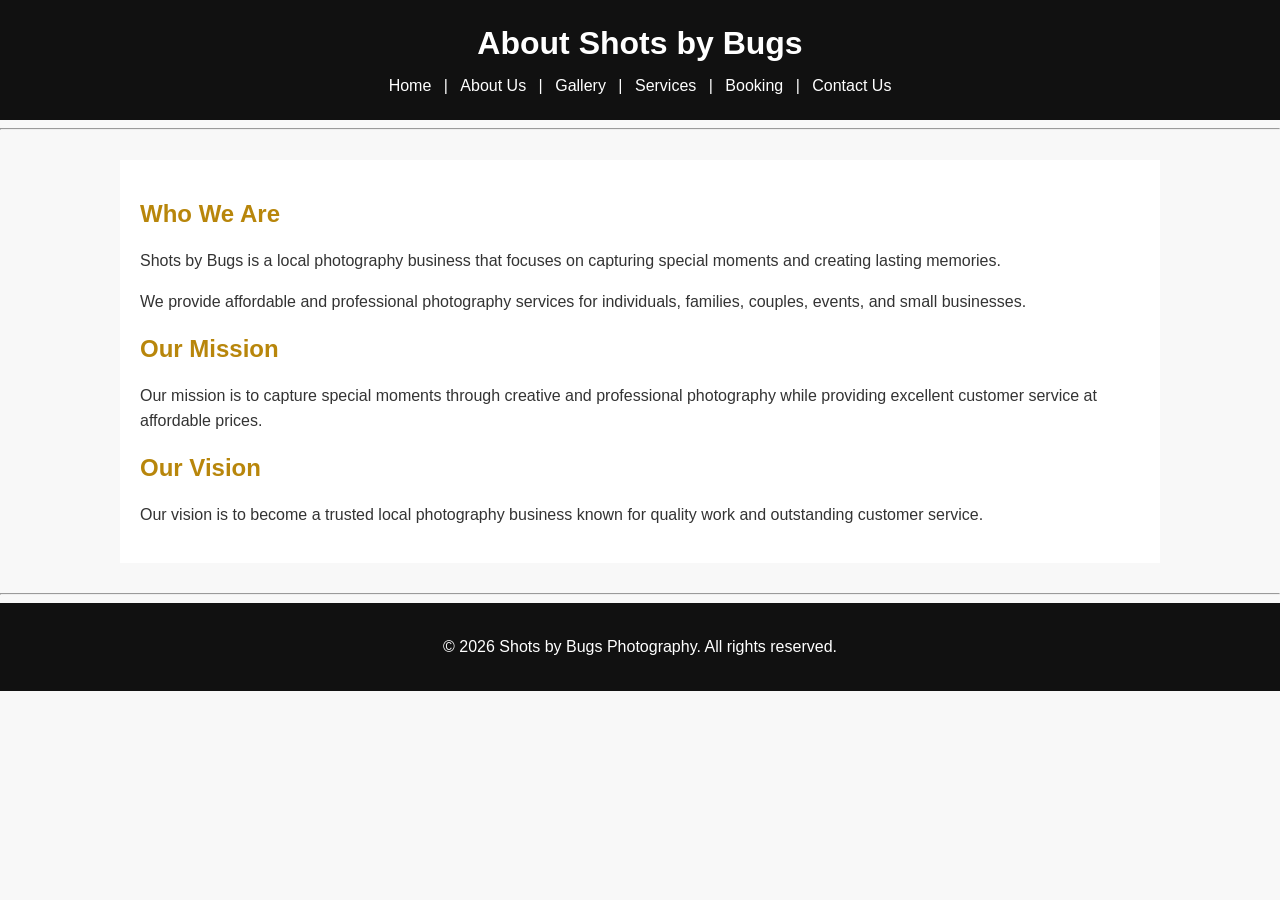
==== about.html @ 7c03006d "Shots by Bugs website" ====
<!DOCTYPE html>
<html lang="en">

<head>

    <link rel="stylesheet" href="css/style.css">
    
    <!-- Sets the character encoding -->
    <meta charset="UTF-8">

    <!-- Makes the website responsive on different devices -->
    <meta name="viewport" content="width=device-width, initial-scale=1.0">

    <!-- Title shown on the browser tab -->
    <title>About Us - Shots by Bugs</title>
</head>

<body>

    <!-- Header section -->
    <header>

        <!-- Main heading -->
        <h1>About Shots by Bugs</h1>

        <!-- Navigation menu -->
        <nav>
            <a href="index.html">Home</a> |
            <a href="about.html">About Us</a> |
            <a href="gallery.html">Gallery</a> |
            <a href="services.html">Services</a> |
            <a href="booking.html">Booking</a> |
            <a href="contact.html">Contact Us</a>
        </nav>

    </header>

    <hr>

    <!-- Main content -->
    <main>

        <h2>Who We Are</h2>

        <p>
            Shots by Bugs is a local photography business that focuses
            on capturing special moments and creating lasting memories.
        </p>

        <p>
            We provide affordable and professional photography services
            for individuals, families, couples, events, and small businesses.
        </p>

        <h2>Our Mission</h2>

        <p>
            Our mission is to capture special moments through creative
            and professional photography while providing excellent
            customer service at affordable prices.
        </p>

        <h2>Our Vision</h2>

        <p>
            Our vision is to become a trusted local photography business
            known for quality work and outstanding customer service.
        </p>

    </main>

    <hr>

    <!-- Footer section -->
    <footer>

        <p>&copy; 2026 Shots by Bugs Photography. All rights reserved.</p>

    </footer>

</body>

</html>
---- css/style.css ----
/* General page styling */
body {
    font-family: Arial, sans-serif;
    margin: 0;
    padding: 0;
    background-color: #f8f8f8;
    color: #333;
}

/* Header section */
header {
    background-color: #111;
    color: white;
    text-align: center;
    padding: 25px;
}

/* Main heading */
header h1 {
    margin: 0 0 15px;
}

/* Navigation menu */
nav a {
    color: white;
    text-decoration: none;
    margin: 0 8px;
}

/* Change link appearance when the mouse is over it */
nav a:hover {
    text-decoration: underline;
}

/* Main content */
main {
    max-width: 1000px;
    margin: 30px auto;
    padding: 20px;
    background-color: white;
}

/* Headings */
h2 {
    color: #b8860b;
}

h3 {
    color: #444;
}

/* Paragraphs */
p {
    line-height: 1.6;
}

/* Sections */
section {
    margin-bottom: 25px;
}

/* Form labels */
label {
    font-weight: bold;
}

/* Form inputs */
input,
select,
textarea {
    width: 100%;
    max-width: 500px;
    padding: 10px;
    margin-top: 5px;
    border: 1px solid #ccc;
    border-radius: 4px;
}

/* Buttons */
button {
    background-color: #b8860b;
    color: white;
    border: none;
    padding: 10px 20px;
    cursor: pointer;
    border-radius: 4px;
}

/* Button hover effect */
button:hover {
    background-color: #8f6908;
}

/* Footer */
footer {
    background-color: #111;
    color: white;
    text-align: center;
    padding: 15px;
}
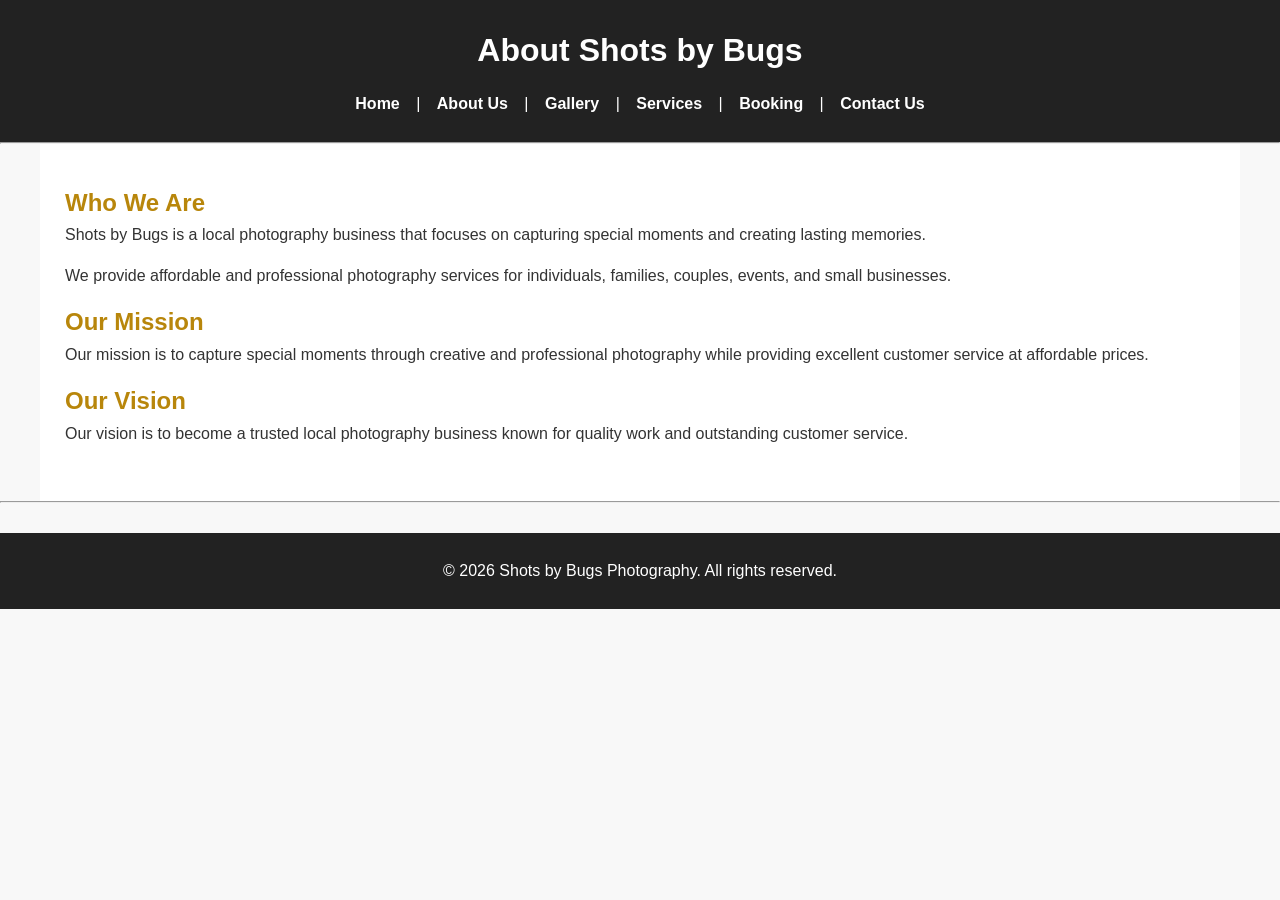
==== commit ef364123: "shots by bugs" ====
--- a/about.html
+++ b/about.html
@@ -13,6 +13,7 @@
 
     <!-- Title shown on the browser tab -->
     <title>About Us - Shots by Bugs</title>
+    <link rel="stylesheet" href="style.css">
 </head>
 
 <body>
--- a/style.css
+++ b/style.css
@@ -0,0 +1,199 @@
+/* Shots by Bugs Photography - Part 2 */
+
+/* Basic reset */
+* {
+    margin: 0;
+    padding: 0;
+    box-sizing: border-box;
+}
+
+/* Body */
+body {
+    font-family: Arial, sans-serif;
+    font-size: 16px;
+    line-height: 1.6;
+    color: #333;
+    background-color: #f8f8f8;
+}
+
+/* Header */
+header {
+    background-color: #222;
+    color: white;
+    padding: 25px;
+    text-align: center;
+}
+
+header h1 {
+    font-size: 32px;
+    margin-bottom: 10px;
+}
+
+/* Navigation */
+nav {
+    margin-top: 15px;
+}
+
+nav a {
+    color: white;
+    text-decoration: none;
+    margin: 0 12px;
+    font-weight: bold;
+}
+
+nav a:hover {
+    color: #d4af37;
+}
+
+/* Main content */
+main {
+    max-width: 1200px;
+    margin: 0 auto;
+    padding: 40px 25px;
+}
+
+/* Sections */
+section {
+    margin-bottom: 40px;
+}
+
+section h2 {
+    color: #222;
+    font-size: 28px;
+    margin-bottom: 15px;
+    border-bottom: 2px solid #d4af37;
+    padding-bottom: 8px;
+}
+
+section h3 {
+    color: #333;
+    margin-bottom: 10px;
+}
+
+p {
+    margin-bottom: 15px;
+}
+
+/* Images */
+img {
+    max-width: 100%;
+    height: auto;
+    display: block;
+}
+
+/* Gallery layout */
+.gallery {
+    display: grid;
+    grid-template-columns: repeat(3, 1fr);
+    gap: 20px;
+}
+
+.gallery img {
+    width: 100%;
+    height: 250px;
+    object-fit: cover;
+}
+
+/* Buttons */
+button,
+.button {
+    display: inline-block;
+    background-color: #222;
+    color: white;
+    padding: 12px 25px;
+    border: none;
+    text-decoration: none;
+    cursor: pointer;
+    margin-top: 10px;
+}
+
+button:hover,
+.button:hover {
+    background-color: #d4af37;
+    color: #222;
+}
+
+/* Forms */
+form {
+    max-width: 600px;
+}
+
+label {
+    display: block;
+    margin-top: 15px;
+    font-weight: bold;
+}
+
+input,
+textarea,
+select {
+    width: 100%;
+    padding: 10px;
+    margin-top: 5px;
+    border: 1px solid #ccc;
+}
+
+textarea {
+    min-height: 120px;
+}
+
+/* Footer */
+footer {
+    background-color: #222;
+    color: white;
+    text-align: center;
+    padding: 25px;
+    margin-top: 30px;
+}
+
+footer p {
+    margin: 0;
+}
+
+/* Tablet */
+@media (max-width: 900px) {
+
+    .gallery {
+        grid-template-columns: repeat(2, 1fr);
+    }
+
+    main {
+        padding: 30px 20px;
+    }
+}
+
+/* Mobile */
+@media (max-width: 600px) {
+
+    header h1 {
+        font-size: 25px;
+    }
+
+    nav a {
+        display: block;
+        margin: 8px 0;
+    }
+
+    main {
+        padding: 20px 15px;
+    }
+
+    section h2 {
+        font-size: 23px;
+    }
+
+    .gallery {
+        grid-template-columns: 1fr;
+    }
+
+    .gallery img {
+        height: 220px;
+    }
+
+    button,
+    .button {
+        width: 100%;
+        text-align: center;
+    }
+}
+
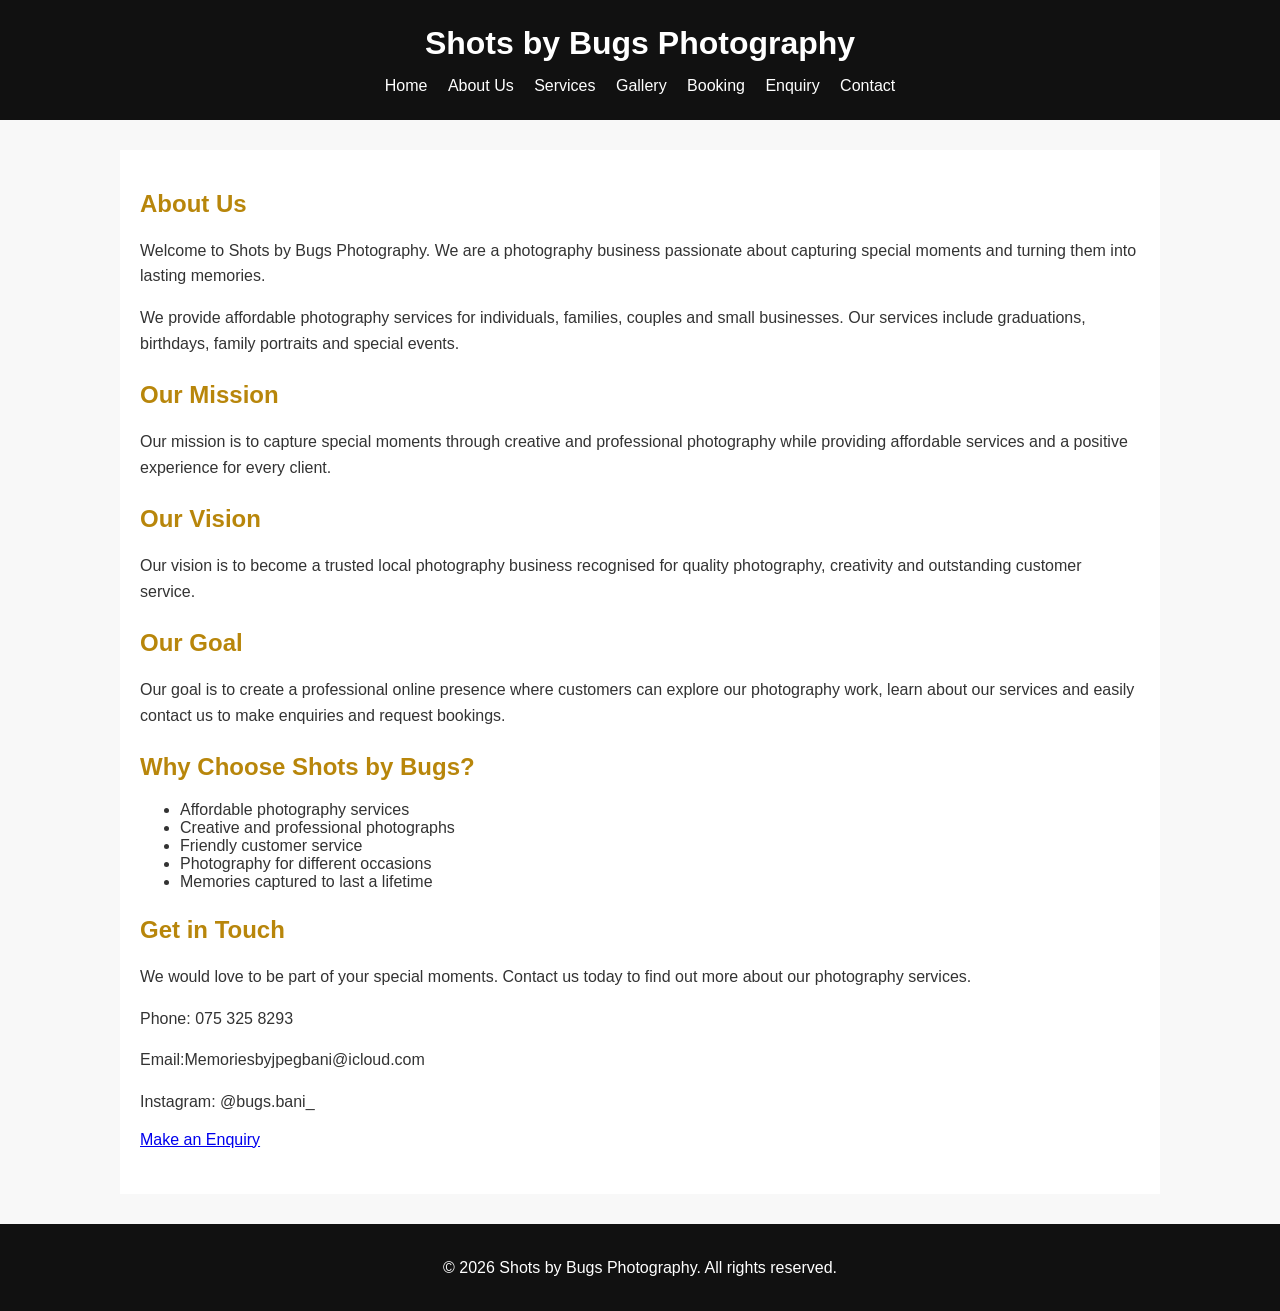
==== commit a2ebd35f: "Completed Part 3 website improvements" ====
--- a/about.html
+++ b/about.html
@@ -11,68 +11,121 @@
     <!-- Makes the website responsive on different devices -->
     <meta name="viewport" content="width=device-width, initial-scale=1.0">
 
-    <!-- Title shown on the browser tab -->
-    <title>About Us - Shots by Bugs</title>
-    <link rel="stylesheet" href="style.css">
+    <title>About Us | Shots by Bugs Photography</title>
+
+    <meta name="description" content="Learn more about Shots by Bugs Photography, our mission, vision and passion for capturing special moments through professional photography.">
+
+    <meta name="keywords" content="Shots by Bugs, photography, professional photographer, affordable photography, family portraits, graduation photography">
+
+    <meta name="author" content="Shots by Bugs Photography">
+
+    <link rel="stylesheet" href="css/style.css">
 </head>
 
 <body>
 
-    <!-- Header section -->
+    <!-- Website Header -->
     <header>
+        <h1>Shots by Bugs Photography</h1>
 
-        <!-- Main heading -->
-        <h1>About Shots by Bugs</h1>
-
-        <!-- Navigation menu -->
+        <!-- Navigation Menu -->
         <nav>
-            <a href="index.html">Home</a> |
-            <a href="about.html">About Us</a> |
-            <a href="gallery.html">Gallery</a> |
-            <a href="services.html">Services</a> |
-            <a href="booking.html">Booking</a> |
-            <a href="contact.html">Contact Us</a>
+            <a href="index.html">Home</a>
+            <a href="about.html">About Us</a>
+            <a href="services.html">Services</a>
+            <a href="gallery.html">Gallery</a>
+            <a href="booking.html">Booking</a>
+            <a href="enquiry.html">Enquiry</a>
+            <a href="contact.html">Contact</a>
         </nav>
-
     </header>
 
-    <hr>
-
-    <!-- Main content -->
+    <!-- Main About Us Content -->
     <main>
 
-        <h2>Who We Are</h2>
+        <section class="about">
+            <h2>About Us</h2>
 
-        <p>
-            Shots by Bugs is a local photography business that focuses
-            on capturing special moments and creating lasting memories.
-        </p>
+            <p>
+                Welcome to Shots by Bugs Photography. We are a photography
+                business passionate about capturing special moments and
+                turning them into lasting memories.
+            </p>
 
-        <p>
-            We provide affordable and professional photography services
-            for individuals, families, couples, events, and small businesses.
-        </p>
+            <p>
+                We provide affordable photography services for individuals,
+                families, couples and small businesses. Our services include
+                graduations, birthdays, family portraits and special events.
+            </p>
+        </section>
 
-        <h2>Our Mission</h2>
+        <!-- Our Mission -->
+        <section>
+            <h2>Our Mission</h2>
 
-        <p>
-            Our mission is to capture special moments through creative
-            and professional photography while providing excellent
-            customer service at affordable prices.
-        </p>
+            <p>
+                Our mission is to capture special moments through creative
+                and professional photography while providing affordable
+                services and a positive experience for every client.
+            </p>
+        </section>
 
-        <h2>Our Vision</h2>
+        <!-- Our Vision -->
+        <section>
+            <h2>Our Vision</h2>
 
-        <p>
-            Our vision is to become a trusted local photography business
-            known for quality work and outstanding customer service.
-        </p>
+            <p>
+                Our vision is to become a trusted local photography business
+                recognised for quality photography, creativity and
+                outstanding customer service.
+            </p>
+        </section>
+
+        <!-- Our Goal -->
+        <section>
+            <h2>Our Goal</h2>
+
+            <p>
+                Our goal is to create a professional online presence where
+                customers can explore our photography work, learn about our
+                services and easily contact us to make enquiries and
+                request bookings.
+            </p>
+        </section>
+
+        <!-- Why Choose Us -->
+        <section>
+            <h2>Why Choose Shots by Bugs?</h2>
+
+            <ul>
+                <li>Affordable photography services</li>
+                <li>Creative and professional photographs</li>
+                <li>Friendly customer service</li>
+                <li>Photography for different occasions</li>
+                <li>Memories captured to last a lifetime</li>
+            </ul>
+        </section>
+
+        <!-- Contact Information -->
+        <section>
+            <h2>Get in Touch</h2>
+
+            <p>
+                We would love to be part of your special moments.
+                Contact us today to find out more about our photography
+                services.
+            </p>
+
+            <p>Phone: 075 325 8293</p>
+            <p>Email:Memoriesbyjpegbani@icloud.com</p>
+            <p>Instagram: @bugs.bani_</p>
+
+            <a href="enquiry.html">Make an Enquiry</a>
+        </section>
 
     </main>
 
-    <hr>
-
-    <!-- Footer section -->
+    <!-- Website Footer -->
     <footer>
 
         <p>&copy; 2026 Shots by Bugs Photography. All rights reserved.</p>
--- a/css/style.css
+++ b/css/style.css
@@ -97,4 +97,80 @@
     color: white;
     text-align: center;
     padding: 15px;
-}+}
+
+/* Gallery Lightbox */
+
+.lightbox { 
+    display: none;
+    position: fixed;
+    z-index: 1000;
+    top: 0;
+    left: 0;
+    width: 100%;
+    height: 100%;
+    background: rgba(0, 0, 0, 0.9);
+    justify-content: center;
+    align-items: center;
+}
+
+.lightbox img {
+    max-width: 85%;
+    max-height: 85%;
+    object-fit: contain;
+}
+
+#closeLightbox {
+    position: absolute;
+    top: 20px;
+    right: 35px;
+    color: white;
+    font-size: 40px;
+    cursor: pointer;
+}
+
+/* Smooth transitions and animations */
+
+/* Navigation hover effect */
+nav a {
+    transition: color 0.3s ease;
+}
+
+nav a:hover {
+    color: #d4af37;
+}
+
+/* Button hover effect */
+button,
+section a {
+    transition: background-color 0.3s ease, transform 0.3s ease;
+}
+
+button:hover,
+section a:hover {
+    transform: scale(1.05);
+}
+
+/* Gallery image hover effect */
+.gallery img {
+    transition: transform 0.3s ease;
+}
+
+.gallery img:hover {
+    transform: scale(1.05);
+}
+
+/* Fade-in animation */
+@keyframes fadeIn {
+    from {
+        opacity: 0;
+    }
+
+    to {
+        opacity: 1;
+    }
+}
+
+main {
+    animation: fadeIn 1s ease-in;
+}
--- a/css/style.css
+++ b/css/style.css
@@ -97,4 +97,80 @@
     color: white;
     text-align: center;
     padding: 15px;
-}+}
+
+/* Gallery Lightbox */
+
+.lightbox { 
+    display: none;
+    position: fixed;
+    z-index: 1000;
+    top: 0;
+    left: 0;
+    width: 100%;
+    height: 100%;
+    background: rgba(0, 0, 0, 0.9);
+    justify-content: center;
+    align-items: center;
+}
+
+.lightbox img {
+    max-width: 85%;
+    max-height: 85%;
+    object-fit: contain;
+}
+
+#closeLightbox {
+    position: absolute;
+    top: 20px;
+    right: 35px;
+    color: white;
+    font-size: 40px;
+    cursor: pointer;
+}
+
+/* Smooth transitions and animations */
+
+/* Navigation hover effect */
+nav a {
+    transition: color 0.3s ease;
+}
+
+nav a:hover {
+    color: #d4af37;
+}
+
+/* Button hover effect */
+button,
+section a {
+    transition: background-color 0.3s ease, transform 0.3s ease;
+}
+
+button:hover,
+section a:hover {
+    transform: scale(1.05);
+}
+
+/* Gallery image hover effect */
+.gallery img {
+    transition: transform 0.3s ease;
+}
+
+.gallery img:hover {
+    transform: scale(1.05);
+}
+
+/* Fade-in animation */
+@keyframes fadeIn {
+    from {
+        opacity: 0;
+    }
+
+    to {
+        opacity: 1;
+    }
+}
+
+main {
+    animation: fadeIn 1s ease-in;
+}
